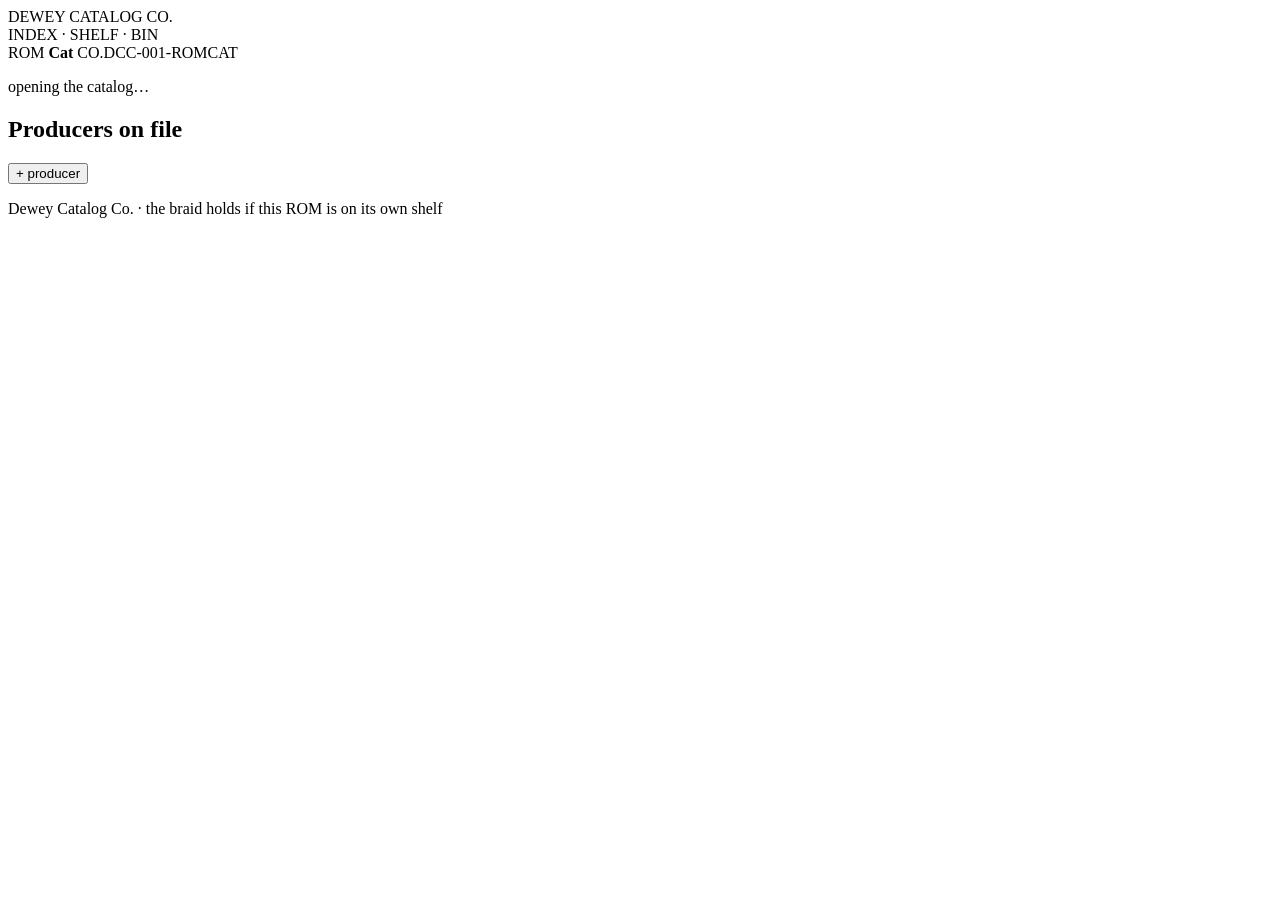
==== rom-cat/prod/romcat_sys/index.html @ dc308825 "feat: initial island — ship product ROMs (operator mats gitignored)" ====
<!DOCTYPE html>
<html lang="en">
<head>
  <meta charset="utf-8" />
  <meta name="viewport" content="width=device-width, initial-scale=1" />
  <title>ROM Cat · CO.DCC-001-ROMCAT</title>
  <link rel="stylesheet" href="/app.css" />
</head>
<body class="rc">
  <div class="rc-bg" aria-hidden="true">
    <div class="rc-bg-line rc-bg-a">DEWEY CATALOG CO.</div>
    <div class="rc-bg-line rc-bg-b">INDEX · SHELF · BIN</div>
  </div>

  <header class="rc-bar" data-deck-chrome>
    <span class="rc-logo" data-deck-menu>ROM <strong>Cat</strong></span>
    <span class="rc-sku">CO.DCC-001-ROMCAT</span>
    <span class="rc-drag" data-deck-drag aria-hidden="true"></span>
    <div class="rc-win" data-deck-window-controls></div>
  </header>

  <main class="rc-main">
    <p class="rc-kicker" id="kicker">opening the catalog…</p>

    <!-- PRODUCER LIST (yellow pages root) -->
    <section id="viewProducers" class="rc-view">
      <div class="rc-toolbar">
        <h1 class="rc-h">Producers on file</h1>
        <button type="button" class="rc-btn" id="btnNewProducer">+ producer</button>
      </div>
      <ul class="rc-shelf" id="producerShelf"></ul>
    </section>

    <!-- ONE PRODUCER (go inside) -->
    <section id="viewProducer" class="rc-view" hidden>
      <button type="button" class="rc-back" id="btnBack">← all producers</button>
      <article class="rc-index-card rc-producer-card" id="producerCard"></article>
      <div class="rc-toolbar">
        <h2 class="rc-h">ROMs on this shelf</h2>
        <button type="button" class="rc-btn" id="btnNewRom">+ ROM</button>
      </div>
      <ul class="rc-bins" id="romBins"></ul>
    </section>

    <!-- FORMS -->
    <dialog class="rc-dialog" id="dlgProducer">
      <form method="dialog" id="formProducer" class="rc-form">
        <h3 class="rc-form-h" id="dlgProducerTitle">Producer</h3>
        <input type="hidden" name="id" id="p_id" />
        <label>Company name <input name="name" id="p_name" required /></label>
        <label>Company chip code <input name="chip_code" id="p_chip" placeholder="CO.DCC" /></label>
        <label>Mission statement <textarea name="mission" id="p_mission" rows="3"></textarea></label>
        <label>Current hands operator (VEN) <input name="hands_ven" id="p_hands" placeholder="DCO" /></label>
        <label>Address in ALICE_BOX <input name="address" id="p_address" placeholder="ALICE_BOX/…" /></label>
        <label>Free notes <textarea name="notes" id="p_notes" rows="2"></textarea></label>
        <div class="rc-form-actions">
          <button type="submit" class="rc-btn rc-btn-primary" value="save">file card</button>
          <button type="button" class="rc-btn" id="p_cancel">cancel</button>
          <button type="button" class="rc-btn rc-btn-danger" id="p_delete" hidden>remove producer</button>
        </div>
        <p class="rc-form-err" id="p_err" hidden></p>
      </form>
    </dialog>

    <dialog class="rc-dialog" id="dlgRom">
      <form method="dialog" id="formRom" class="rc-form">
        <h3 class="rc-form-h" id="dlgRomTitle">ROM</h3>
        <input type="hidden" name="id" id="r_id" />
        <input type="hidden" name="producer_id" id="r_producer" />
        <label>ROM name <input name="name" id="r_name" required /></label>
        <label>ROM chip code (SKU) <input name="chip_code" id="r_chip" placeholder="CO.DCC-001-ROMCAT" /></label>
        <label>Description <textarea name="description" id="r_desc" rows="3"></textarea></label>
        <label>Release status
          <select name="status" id="r_status">
            <option value="idea">idea</option>
            <option value="desk">desk</option>
            <option value="shipped">shipped</option>
            <option value="mausoleum">mausoleum</option>
            <option value="broken">broken</option>
          </select>
        </label>
        <label>Address in ALICE_BOX <input name="address" id="r_address" /></label>
        <label class="rc-check"><input type="checkbox" id="r_launcher" /> Show on ROM Launcher (start menu)</label>
        <label>Free notes <textarea name="notes" id="r_notes" rows="2"></textarea></label>
        <div class="rc-form-actions">
          <button type="submit" class="rc-btn rc-btn-primary" value="save">file card</button>
          <button type="button" class="rc-btn" id="r_cancel">cancel</button>
          <button type="button" class="rc-btn rc-btn-danger" id="r_delete" hidden>remove ROM</button>
        </div>
        <p class="rc-form-err" id="r_err" hidden></p>
      </form>
    </dialog>

    <p class="rc-foot" id="foot">Dewey Catalog Co. · the braid holds if this ROM is on its own shelf</p>
  </main>

  <script src="/app.js"></script>
</body>
</html>
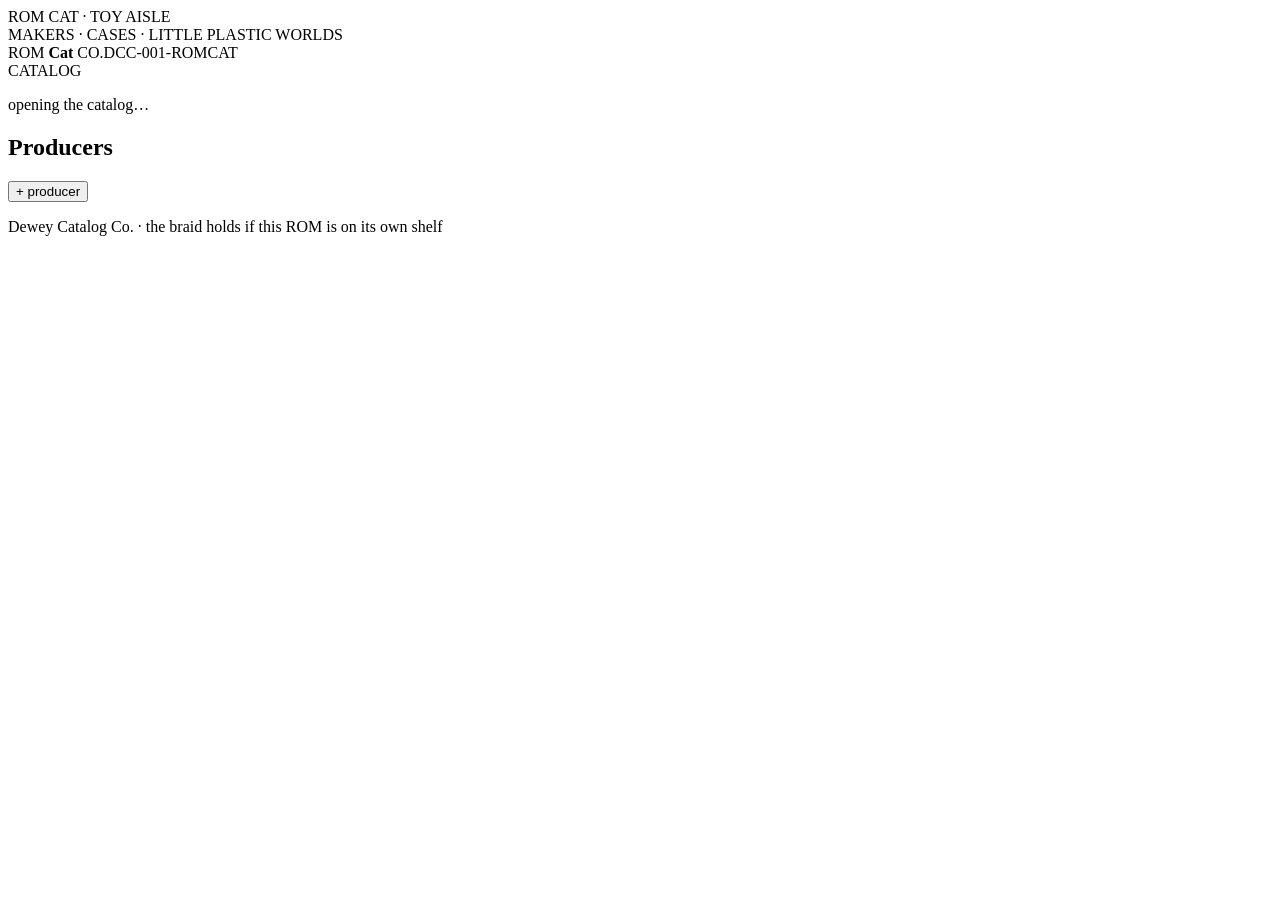
==== commit 5eb09ee1: "chore: catalog LEA products (emt-bench, glass-compost, sophia-desk aliases). Retire Jack/Nim face na" ====
--- a/rom-cat/prod/romcat_sys/index.html
+++ b/rom-cat/prod/romcat_sys/index.html
@@ -4,12 +4,13 @@
   <meta charset="utf-8" />
   <meta name="viewport" content="width=device-width, initial-scale=1" />
   <title>ROM Cat · CO.DCC-001-ROMCAT</title>
+  <link rel="stylesheet" href="/rom-cart-face.css" />
   <link rel="stylesheet" href="/app.css" />
 </head>
-<body class="rc">
+<body class="rc theme-toystore">
   <div class="rc-bg" aria-hidden="true">
-    <div class="rc-bg-line rc-bg-a">DEWEY CATALOG CO.</div>
-    <div class="rc-bg-line rc-bg-b">INDEX · SHELF · BIN</div>
+    <div class="rc-bg-line rc-bg-a">ROM CAT · TOY AISLE</div>
+    <div class="rc-bg-line rc-bg-b">MAKERS · CASES · LITTLE PLASTIC WORLDS</div>
   </div>
 
   <header class="rc-bar" data-deck-chrome>
@@ -19,25 +20,29 @@
     <div class="rc-win" data-deck-window-controls></div>
   </header>
 
+  <!-- Always-on catalog rail (IDA03) -->
+  <aside class="rc-catalog-rail" id="catalogRail" aria-label="Catalog rail">
+    <span class="rc-rail-mark">CATALOG</span>
+    <p class="rc-kicker" id="kicker">opening the catalog…</p>
+    <span class="rc-rail-stats" id="railStats"></span>
+  </aside>
+
   <main class="rc-main">
-    <p class="rc-kicker" id="kicker">opening the catalog…</p>
-
-    <!-- PRODUCER LIST (yellow pages root) -->
+    <!-- PRODUCER LIST -->
     <section id="viewProducers" class="rc-view">
       <div class="rc-toolbar">
-        <h1 class="rc-h">Producers on file</h1>
+        <h1 class="rc-h">Producers</h1>
         <button type="button" class="rc-btn" id="btnNewProducer">+ producer</button>
       </div>
       <ul class="rc-shelf" id="producerShelf"></ul>
     </section>
 
-    <!-- ONE PRODUCER (go inside) -->
+    <!-- ONE PRODUCER -->
     <section id="viewProducer" class="rc-view" hidden>
-      <button type="button" class="rc-back" id="btnBack">← all producers</button>
-      <article class="rc-index-card rc-producer-card" id="producerCard"></article>
-      <div class="rc-toolbar">
-        <h2 class="rc-h">ROMs on this shelf</h2>
-        <button type="button" class="rc-btn" id="btnNewRom">+ ROM</button>
+      <article class="rc-bay-strip" id="producerCard"></article>
+      <div class="rc-toolbar rc-toolbar-stock">
+        <h2 class="rc-h">ROMs · shelf stock</h2>
+        <button type="button" class="rc-btn rc-btn-primary" id="btnNewRom">+ ROM</button>
       </div>
       <ul class="rc-bins" id="romBins"></ul>
     </section>
@@ -62,26 +67,74 @@
       </form>
     </dialog>
 
-    <dialog class="rc-dialog" id="dlgRom">
-      <form method="dialog" id="formRom" class="rc-form">
+    <dialog class="rc-dialog rc-dialog-rom" id="dlgRom">
+      <form method="dialog" id="formRom" class="rc-form rc-form-rom">
         <h3 class="rc-form-h" id="dlgRomTitle">ROM</h3>
-        <input type="hidden" name="id" id="r_id" />
-        <input type="hidden" name="producer_id" id="r_producer" />
-        <label>ROM name <input name="name" id="r_name" required /></label>
-        <label>ROM chip code (SKU) <input name="chip_code" id="r_chip" placeholder="CO.DCC-001-ROMCAT" /></label>
-        <label>Description <textarea name="description" id="r_desc" rows="3"></textarea></label>
-        <label>Release status
-          <select name="status" id="r_status">
-            <option value="idea">idea</option>
-            <option value="desk">desk</option>
-            <option value="shipped">shipped</option>
-            <option value="mausoleum">mausoleum</option>
-            <option value="broken">broken</option>
-          </select>
-        </label>
-        <label>Address in ALICE_BOX <input name="address" id="r_address" /></label>
-        <label class="rc-check"><input type="checkbox" id="r_launcher" /> Show on ROM Launcher (start menu)</label>
-        <label>Free notes <textarea name="notes" id="r_notes" rows="2"></textarea></label>
+        <div class="rc-form-rom-grid">
+          <div class="rc-form-rom-fields">
+            <input type="hidden" name="id" id="r_id" />
+            <input type="hidden" name="producer_id" id="r_producer" />
+            <label>ROM name <input name="name" id="r_name" required /></label>
+            <label>ROM chip code (SKU) <input name="chip_code" id="r_chip" placeholder="CO.DCC-001-ROMCAT" /></label>
+            <label>Description <textarea name="description" id="r_desc" rows="2"></textarea></label>
+            <label>Release status
+              <select name="status" id="r_status">
+                <option value="idea">idea</option>
+                <option value="desk">desk</option>
+                <option value="shipped">shipped</option>
+                <option value="mausoleum">mausoleum</option>
+                <option value="broken">broken</option>
+              </select>
+            </label>
+            <label>Address in ALICE_BOX <input name="address" id="r_address" /></label>
+            <label class="rc-check"><input type="checkbox" id="r_launcher" /> Show on ROM Launcher (start menu)</label>
+            <div class="rc-case-shell-block">
+              <div class="rc-case-shell-lab">Case shell</div>
+              <div class="rc-case-shell-toggle" role="group" aria-label="classicboi or julie">
+                <button type="button" class="rc-shell-btn is-on" id="r_shell_classicboi" data-shell="classicboi">classicboi</button>
+                <button type="button" class="rc-shell-btn" id="r_shell_julie" data-shell="julie">julie</button>
+              </div>
+              <input type="hidden" id="r_case_shell" value="classicboi" />
+              <div class="rc-julie-tint-row" id="r_julie_tint_row" hidden>
+                <span class="rc-hint">julie tint · presets or custom #hex (intense OK)</span>
+                <div class="rc-julie-tints" id="r_julie_tints">
+                  <button type="button" class="rc-tint-swatch is-on" data-tint="red" title="red" style="--sw:#c01830"></button>
+                  <button type="button" class="rc-tint-swatch" data-tint="crimson" title="crimson" style="--sw:#7a0018"></button>
+                  <button type="button" class="rc-tint-swatch" data-tint="pink" title="pink" style="--sw:#d02878"></button>
+                  <button type="button" class="rc-tint-swatch" data-tint="purple" title="purple" style="--sw:#5a18b8"></button>
+                  <button type="button" class="rc-tint-swatch" data-tint="blue" title="blue" style="--sw:#1858c8"></button>
+                  <button type="button" class="rc-tint-swatch" data-tint="mint" title="mint" style="--sw:#189878"></button>
+                  <button type="button" class="rc-tint-swatch" data-tint="amber" title="amber" style="--sw:#c87810"></button>
+                  <button type="button" class="rc-tint-swatch" data-tint="clear" title="clear" style="--sw:#6a90b0"></button>
+                  <button type="button" class="rc-tint-swatch" data-tint="smoke" title="smoke" style="--sw:#4a5058"></button>
+                </div>
+                <label class="rc-julie-custom">
+                  custom
+                  <input type="color" id="r_julie_color" value="#c01830" title="pick any julie plastic" />
+                  <input type="text" id="r_julie_hex" maxlength="9" placeholder="#c01830" spellcheck="false" />
+                </label>
+                <input type="hidden" id="r_julie_tint" value="red" />
+              </div>
+            </div>
+            <label>Logo plate CSS
+              <span class="rc-hint">Paste CSS for the launcher cart sticker. Leave blank for classic.</span>
+              <textarea name="plate_css" id="r_plate_css" rows="3" spellcheck="false" placeholder="background: linear-gradient(160deg, #1a1020, #08060c);&#10;color: #f0c060;"></textarea>
+            </label>
+            <label>Free notes <textarea name="notes" id="r_notes" rows="2"></textarea></label>
+          </div>
+          <div class="rc-plate-preview-wrap" aria-label="Full ROM case preview">
+            <div class="rc-plate-preview-lab">Case preview</div>
+            <div class="rc-plate-preview-cart shell-classicboi" id="r_case_preview" title="cart face (shared)">
+              <span class="rc-prev-shell" aria-hidden="true"></span>
+              <span class="rc-prev-notch" aria-hidden="true"></span>
+              <span class="rc-prev-badge" id="r_prev_badge">ROM</span>
+              <div class="rc-plate-preview-plate" id="r_plate_preview">ROM NAME</div>
+              <span class="rc-prev-sku" id="r_prev_sku">CO.SKU</span>
+              <span class="rc-prev-pins" aria-hidden="true"></span>
+            </div>
+            <span class="rc-hint">classicboi / julie · name follows field</span>
+          </div>
+        </div>
         <div class="rc-form-actions">
           <button type="submit" class="rc-btn rc-btn-primary" value="save">file card</button>
           <button type="button" class="rc-btn" id="r_cancel">cancel</button>
